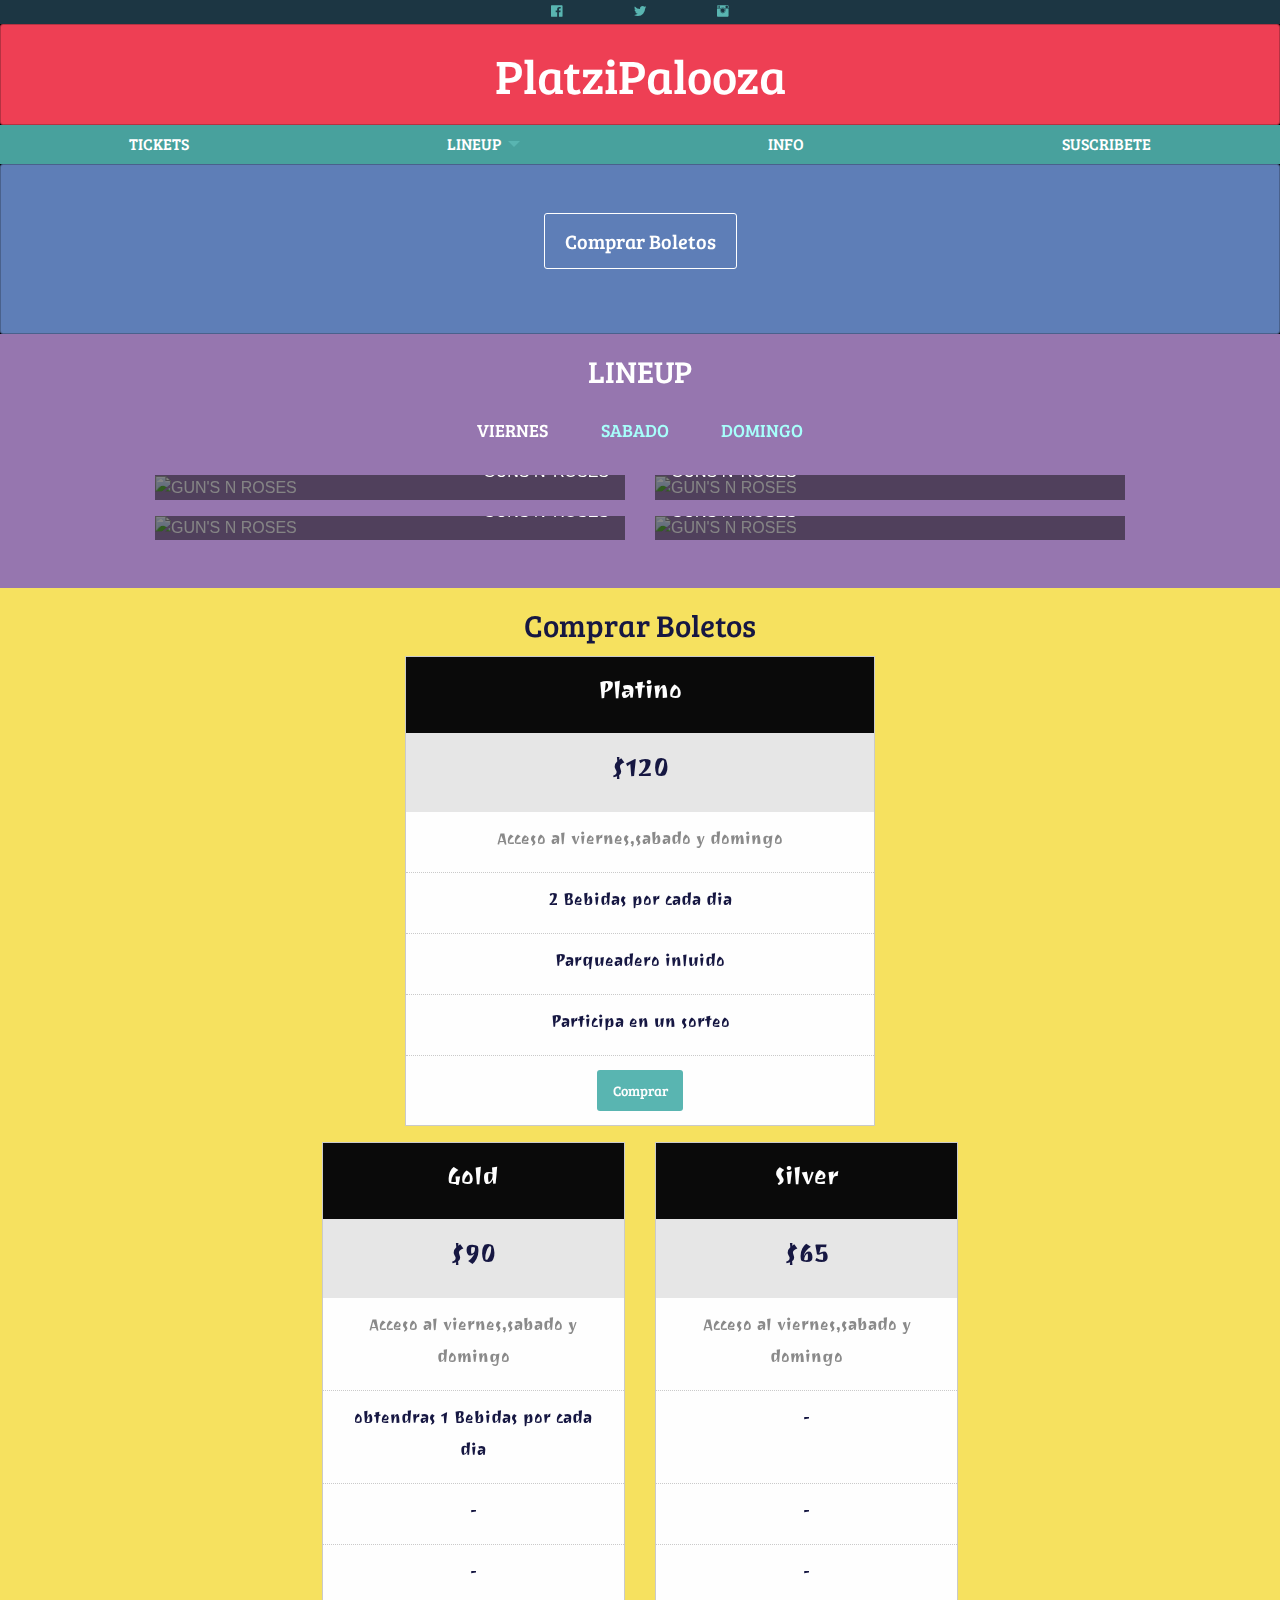
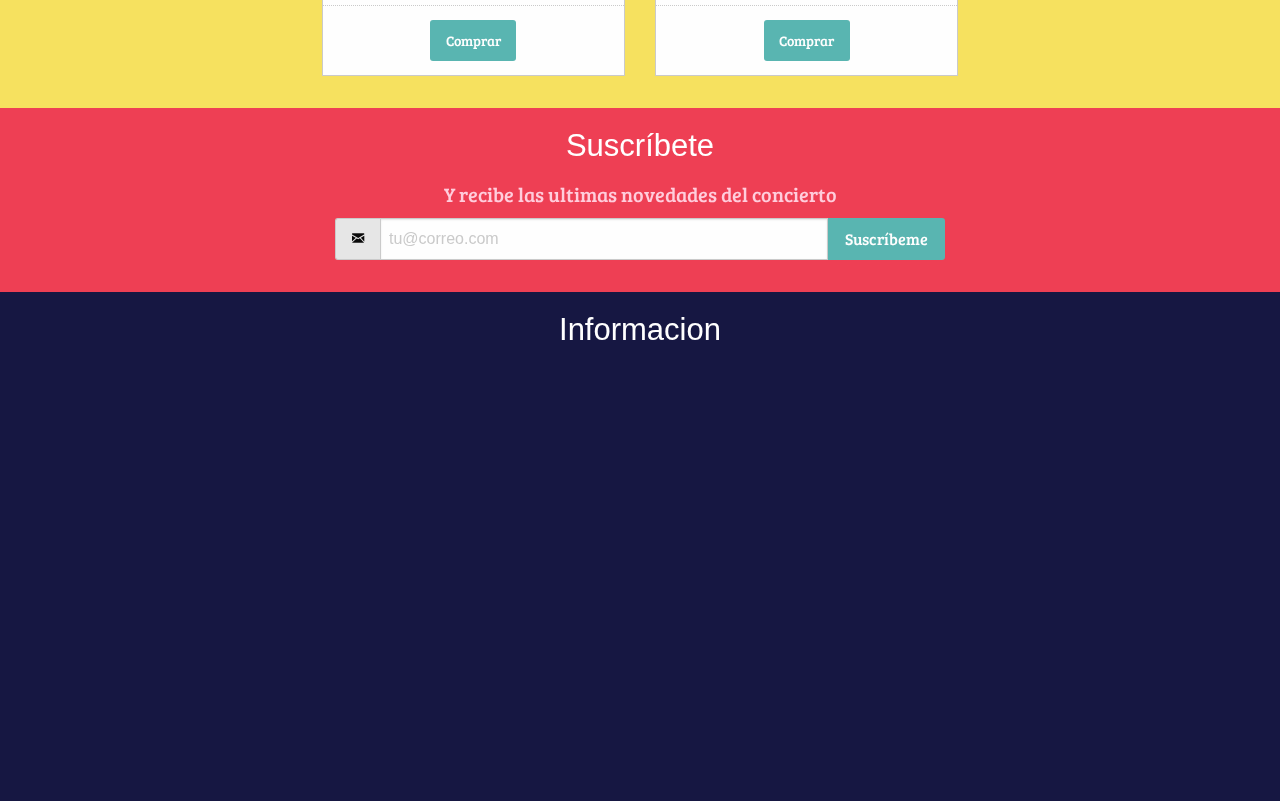
==== index.html @ 2e691224 "version1 palooza" ====
<!doctype html>
<html class="no-js" lang="en" dir="ltr">
    <head>
        <meta charset="utf-8">
        <meta http-equiv="x-ua-compatible" content="ie=edge">
        <meta name="viewport" content="width=device-width, initial-scale=1.0">
        <title>Platzi Palooza</title>
        <link href="https://fonts.googleapis.com/css?family=Bree+Serif|Ravi+Prakash" rel="stylesheet">



        <link rel="stylesheet" href="icons/foundation-icons.css">
        <link rel="stylesheet" href="css/foundation-flex.css">
        <link rel="stylesheet" href="css/app.css">
        <link rel="stylesheet" href="css/precing-table.css">
    </head>
    <body>
    <!-- OFFCANVAS -->
    <div class="off-canvas-wrapper">    
        <div class="off-canvas position-left" id="offCanvasleft" data-off-canvas>
            <nav data-magellan>
            <ul class="vertical menu" data-drilldown d>
                <li>
                    <a href="#tickets-container">Tickets</a>
                 </li>
                    <li>
                        <a href="#lineup-container">LineUp</a>
                        <ul class="vertical menu">
                            <li><a data-toggle-dia="panelviernes" href="#lineup-container">Viernes</a></li>
                            <li><a data-toggle-dia="panelsabado" href="#lineup-container">Sabado</a></li>
                            <li><a data-toggle-dia="paneldomingo" href="#lineup-container">Domingo</a></li>
                        </ul>
                    
                    </li>
                    <li>
                        <a href="#info-container">Info</a>
                    </li>
                    <li>
                        <a href="#suscribete-container">Suscribete</a>
                    </li>
            </ul>
            </nav>
        </div>
        <div class="off-canvas-content" data-off-canvas-content>
        <!-- Your page content lives here -->
                <!-- social -->
        <section id="social-container">
            <div class="row align-center text-center">

                <div class="columns small-1"><a href="#" target="_blank"><i class="fi-social-facebook"></a></i></div>

                <div class="columns small-1"><a href="#" target="_blank"><i class="fi-social-twitter"></i></a></div>

                <div class="columns small-1"><a href="#" target="_blank"><i class="fi-social-instagram"></i></a></div>

            </div>
        </section>
        <!-- /social -->
        <!-- logo -->
        <section id="logo-container">
            <div class="callout text-center">
                <h1>PlatziPalooza</h1>
            </div>
        </section>
        <!-- /logo -->
        <!-- menu -->
        <section id="scrollSticky" data-sticky-container>
            <div class="data-sticky" data-sticky data-options="marginTop:0;" 
            data-sticky-on="small" data-top-anchor="scrollSticky">
        <nav id="menu-container" data-magellan>
            <div>
                <ul class="menu show-for-small-only align-spaced">
                    <li><a href="#" data-toggle="offCanvasleft">Menú</a></li>
                </ul>
                <ul class="menu dropdown align-spaced show-for-medium" data-dropdown-menu>
                    <li>
                        <a href="#tickets-container">Tickets</a>
                    </li>
                    <li>
                        <a href="#lineup-container">LineUp</a>
                        <ul class="menu" id="submenu-container">
                            <li><a data-toggle-dia="panelviernes" href="#lineup-container">Viernes</a></li>
                            <li><a data-toggle-dia="panelsabado" href="#lineup-container">Sabado</a></li>
                            <li><a data-toggle-dia="paneldomingo" href="#lineup-container">Domingo</a></li>
                        </ul>
                    </li>
                    <li>
                        <a href="#info-container">Info</a>
                    </li>
                    <li>
                        <a href="#suscribete-container">Suscribete</a>
                    </li>
                </ul>
            </div>
        </nav>
        </div>
        </section>
        <!-- /menu -->
        <!-- Tikets -->
        <section id="ticket-action">
            <div class="callout large text-center">
                <a href="#">
                    <button id="boton" class="large button hollow">Comprar Boletos</button>
                </a>
            </div>

        </section>
        <!-- /Tikets-->
        <!-- Lineup-->

        <section id="lineup-container" data-magellan-target="lineup-container">

            <h3 class="text-center" id="lineup">Lineup</h3>   
            <ul class="text-center tabs" data-tabs id="lineuptabs">
                <li class="tabs-title is-active"><a href="#panelviernes">Viernes</a></li>
                <li class="tabs-title"><a href="#panelsabado">Sabado</a></li>
                <li class="tabs-title"><a href="#paneldomingo">Domingo</a></li>

            </ul>
            <div class="tabs-content" data-tabs-content="lineuptabs">
                <!-- BANDA NUMERO UNO  -->
                <div class="tabs-panel is-active" id="panelviernes">
                    <div class="row">
                        <div class="orbit small-12 medium-6 column" data-orbit>
                            <div class="orbit-container">
                                <div class="orbit-slide">
                                    <img class="orbit-image" src="http://i2.mirror.co.uk/incoming/article675034.ece/ALTERNATES/s615/Axl-Rose-and-Slash-of-Guns-N-Roses-perform-live-at-Rock-In-Rio-II-on-January-15-1991.jpg" alt="Gun's n Roses">
                                    <figcaption class="orbit-caption">Guns n' Roses</figcaption>
                                </div>
                            </div>
                        </div> 

                        <div class="orbit small-12 medium-6 column" data-orbit>
                            <div class="orbit-container">
                                <div class="orbit-slide">
                                    <img class="orbit-image" src="http://i2.mirror.co.uk/incoming/article675034.ece/ALTERNATES/s615/Axl-Rose-and-Slash-of-Guns-N-Roses-perform-live-at-Rock-In-Rio-II-on-January-15-1991.jpg" alt="Gun's n Roses">
                                    <figcaption class="orbit-caption">Guns n' Roses</figcaption>
                                </div>
                            </div>
                        </div> 
                        <div class="orbit small-12 medium-6 column" data-orbit>
                            <div class="orbit-container">
                                <div class="orbit-slide">
                                    <img class="orbit-image" src="http://i2.mirror.co.uk/incoming/article675034.ece/ALTERNATES/s615/Axl-Rose-and-Slash-of-Guns-N-Roses-perform-live-at-Rock-In-Rio-II-on-January-15-1991.jpg" alt="Gun's n Roses">
                                    <figcaption class="orbit-caption">Guns n' Roses</figcaption>
                                </div>
                            </div>
                        </div> 
                        <div class="orbit small-12 medium-6 column" data-orbit>
                            <div class="orbit-container">
                                <div class="orbit-slide">
                                    <img class="orbit-image" src="http://i2.mirror.co.uk/incoming/article675034.ece/ALTERNATES/s615/Axl-Rose-and-Slash-of-Guns-N-Roses-perform-live-at-Rock-In-Rio-II-on-January-15-1991.jpg" alt="Gun's n Roses">
                                    <figcaption class="orbit-caption">Guns n' Roses</figcaption>
                                </div>
                            </div>
                        </div> 

                    </div>
                </div> 
                 <!-- BANDA NUMERO DOS -->
                <div class="tabs-panel" id="panelsabado">
                    <div class="row">
                        <div class="orbit small-12 medium-6 column" data-orbit>
                            <div class="orbit-container">
                                <div class="orbit-slide">
                                    <img class="orbit-image" src="http://assets.teamrock.com/image/0bd2771e-a7e9-4d9a-b311-69b58f86a5c4?w=800" alt="Green day">
                                    <figcaption class="orbit-caption">Green Day</figcaption>
                                </div>
                            </div>
                        </div>                                             
                    </div>
                </div> 
                <!-- BANDA NUMERO TRES -->
                <div class="tabs-panel" id="paneldomingo">
                <div class="row">
                    <div class="small-12 medium-6 column">
                        <div class="orbit" aria-label="Green Day" data-orbit>
                            <div class="orbit-wrapper">
                                <div class="orbit-container">
                                    <div class="is-active orbit-slide">
                                        <figure class="orbit-figure">
                                        <img class="orbit-image" src="http://assets.teamrock.com/image/0bd2771e-a7e9-4d9a-b311-69b58f86a5c4?w=800" alt="Green day" alt="Green day">
                                        <figcaption class="orbit-caption">Green day</figcaption>
                                        </figure>
                                    </div>
                                </div>
                            </div>
                        </div>
                    </div>
                </div> 
                </div>
            </div>
           
             

        </section>

        <!-- /Lineup-->
        <!-- COMPRA BOLETOS-->
        
        <section id="tickets-container" data-magellan-target="tickets-container">
            <h3 class="text-center">Comprar Boletos</h3>
            <div class="row" data-equalizer data-equalizer-on="small">
                <div class="column small-10 medium-6 small-offset-1 medium-offset-3">
                    <ul class="pricing-table">
                        <li class="title">Platino</li>
                        <li class="price">$120</li>
                        <li class="description">Acceso al viernes,sabado y domingo</li>
                        <li>2 Bebidas por cada dia</li>
                        <li>Parqueadero inluido</li>
                        <li>Participa en un sorteo</li>
                        <li><a class="button" href="#">Comprar</a></li>
                    </ul>
                </div>
                <div class="column small-6 medium-4 medium-offset-2">
                    <ul class="pricing-table">
                        <li class="title">Gold</li>
                        <li class="price">$90</li>
                        <li class="description">Acceso al viernes,sabado y domingo</li>
                        <li data-equalizer-watch>obtendras 1 Bebidas por cada dia</li>
                        <li>-</li>
                        <li>-</li>
                        <li><a class="button" href="#">Comprar</a></li>
                    </ul>
                </div>
                <div class="column small-6 medium-4">
                    <ul class="pricing-table">
                        <li class="title">Silver</li>
                        <li class="price">$65</li>
                        <li class="description">Acceso al viernes,sabado y domingo</li>
                        <li data-equalizer-watch>-</li>
                        <li>-</li>
                        <li>-</li>
                        <li><a class="button" href="#">Comprar</a></li>
                    </ul>
                </div>
            </div>
        </section>




        <!-- /COMPRA BOLETOS-->
        <!-- SUSCRIPCION -->
        <section id="suscribete-container" data-magellan-target="suscribete-container">
            <h3 class="text-center">Suscríbete</h3>
            <h4 class="text-center"><small>Y recibe las ultimas novedades del concierto</small></h4>
            <form action="https://formspree.io/fairplaay16@gmail.com" method="post" novalidate="" data-abide>
                <div data-abide-error class="row column small-12 medium-6 text-center error-container" style="display: none;">
                    <p><i class="fi-alert"></i>Ingreso un correo electronico no valido</p>
                </div>
                <div class="row column small-12 medium-6">
                    <div class="input-group">
                        <span class="input-group-label"><i class="fi-mail"></i></span>
                        <input type="email" name="email" class="input-group-field" placeholder="tu@correo.com" required>
                        <div class="input-group-button"><input type="submit" class="button" value="Suscríbeme"></div>
                    </div>
                </div>
            </form>
        </section>




        <!-- /SUSCRIPCION -->




        <!-- INFO-->

        <section id="info-container" data-magellan-target="info-container">
            <h3 class="text-center">Informacion</h3>
            <div class="text-center">
                <div class="info-map" data-interchange="
                [assets/map-small.html, small],
                [assets/map.html, medium]"></div>
            </div>
        </section>




        <!-- /INFO-->
        </div>
    </div>




        <script src="js/vendor/jquery.js"></script>
        <script src="js/vendor/what-input.js"></script>
        <script src="js/vendor/foundation.js"></script>
        <script src="js/app.js"></script>
    </body>
</html>
---- css/app.css ----
body{
	background-color: black;
	
}

h1, h2 h3, h4, h5, h6, input[type="submit"], #boton,#lineup,#suscribete-container .error-container{
	font-family: 'bree serif', serif;
}

#menu-container{
	background-color: #48a19d;
	font-family: 'bree serif', serif;
}

#submenu-container{
	border: 0px;
}

#submenu-container li a{
	background-color: #48a19d;
	color: #ffffff;
}
#submenu-container li a:hover{
	color: #f6e15f;
}

#social-container{
background-color: #1c3643;
}
#logo-container .callout {
	background-color: #ee3f54;
	color: white;
	margin-bottom: 0;
}

#menu-container li a{
	color: #ffffff;
	text-transform: uppercase;
}
#menu-container li a:hover{
	color: #f6e15f;
}

#ticket-action .callout{
	background-color: #5e7eb7;
	color:#ffffff;
	margin-bottom: 0;
	
}

#ticket-action .callout button{
	border: 1px solid white;
	color: white;
}

.tabs-content{
	border: 0;
}

#lineup-container{
	padding: 1em 0;
	border: 0;
}

#lineup-container, 
.tabs-panel,
#lineup-container .tabs, 
#lineup-container .tabs .tabs-title,
#lineup-container .tabs .tabs-title.is-active a{
	background-color: #9676af;
	color: white;
	border: 0;
	text-transform: uppercase;
}

#lineup-container .tabs .tabs-title a{
	font-family: 'bree serif', serif;
	font-size: 18px;
	color: #a7fffb;
}
#lineup-container .tabs .tabs-title a:hover{
	background-color: #9676af;
	color: white;
}

.tabs-title{
	display: inline-block;
	float: none;
}

#lineup-container .orbit-container{
	margin-bottom: 1em;
}
#lineup-container .column:nth-child(odd) figcaption{
	text-align: right;
}

#tickets-container{
	padding: 1em 0;
	background-color: #f6e15f;
	color: #161742;
}

#tickets-container h3{
	font-family: 'bree serif', serif;
}

.pricing-table{
	border: 1px solid #161742;
	font-family: 'Ravi Prakash', cursive;
	margin-left: 0;
}

.pricing-table li,
.pricing-table li.description
{
	font-size: 20px;
}
.pricing-table li.title{
	font-size: 30px;
}

.pricing-table a.button{
	font-family: 'bree serif', serif;
}

#info-container{
	background-color: #161742;
	color: white;
	padding: 1em 0;
}

#info-container .info-map iframe{
	width: 100%;
}

#suscribete-container{
	background-color: #ee3f54;
	color: white;
	padding: 1em 0;
}

#suscribete-container h4 small{
	color: #ffcddc;
}

.is-invalid-input:not(:focus) {
	background-color: rgb(255,255,228);
}

.data-sticky{
	width: 100%;
	z-index: 100;
}


#offCanvasleft,
#offCanvasleft li a
{
	background-color: black;
	color: white;
	font-family: 'bree serif', serif;
}

#offCanvasleft .drilldown .is-drilldown-submenu-parent > a::after{
	border-color: transparent transparent transparent white;
}

#offCanvasleft .drilldown .js-drilldown-back > a::before {
	border-color: transparent white transparent transparent;
}
---- css/precing-table.css ----
.pricing-table {
  background-color: #fefefe;
  border: solid 1px #cacaca;
  width: 100%;
  text-align: center;
  list-style-type: none;
}

.pricing-table li {
  border-bottom: dotted 1px #cacaca;
  padding: 0.875rem 1.125rem;
}

.pricing-table li:last-child {
  border-bottom: 0;
}

.pricing-table .title {
  background-color: #0a0a0a;
  color: #fefefe;
  border-bottom: 0;
}

.pricing-table .price {
  background-color: #e6e6e6;
  font-size: 2rem;
  border-bottom: 0;
}

.pricing-table .description {
  color: #8a8a8a;
  font-size: 80%;
}

.pricing-table :last-child {
  margin-bottom: 0;
}
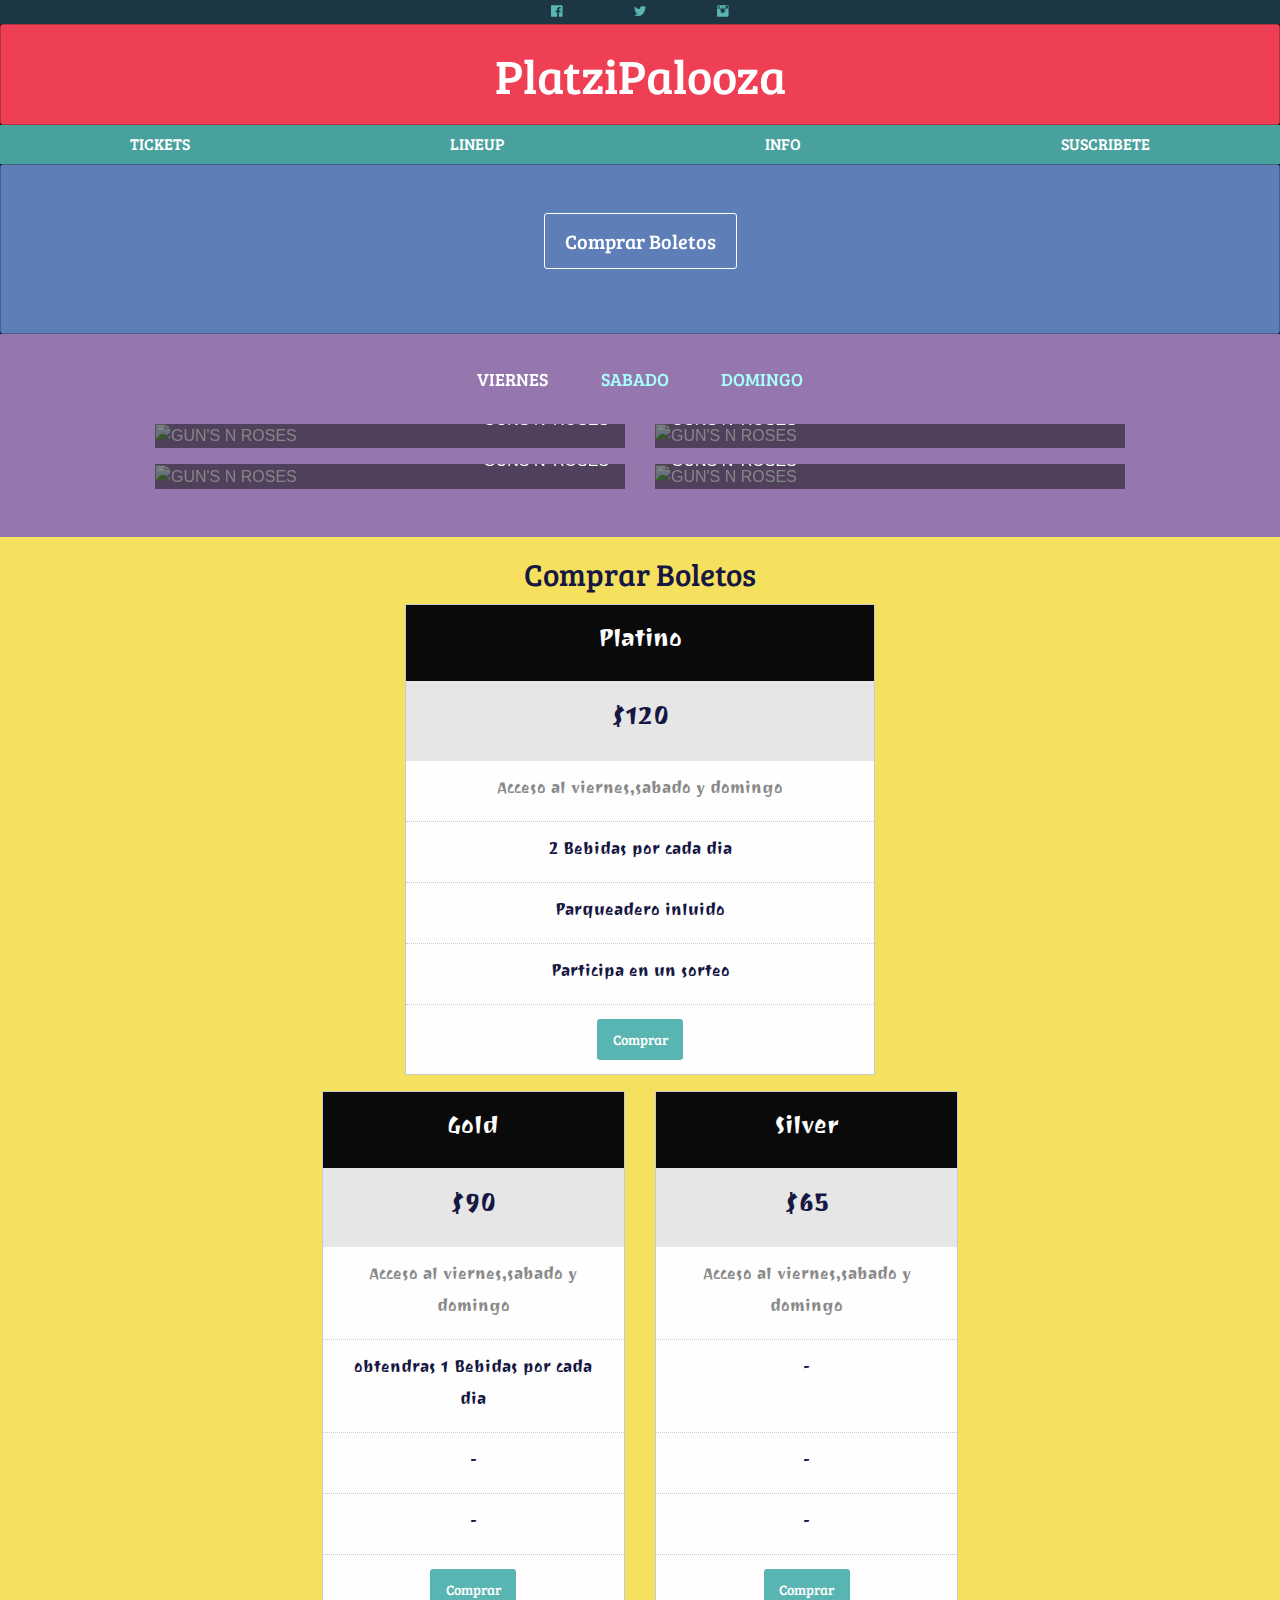
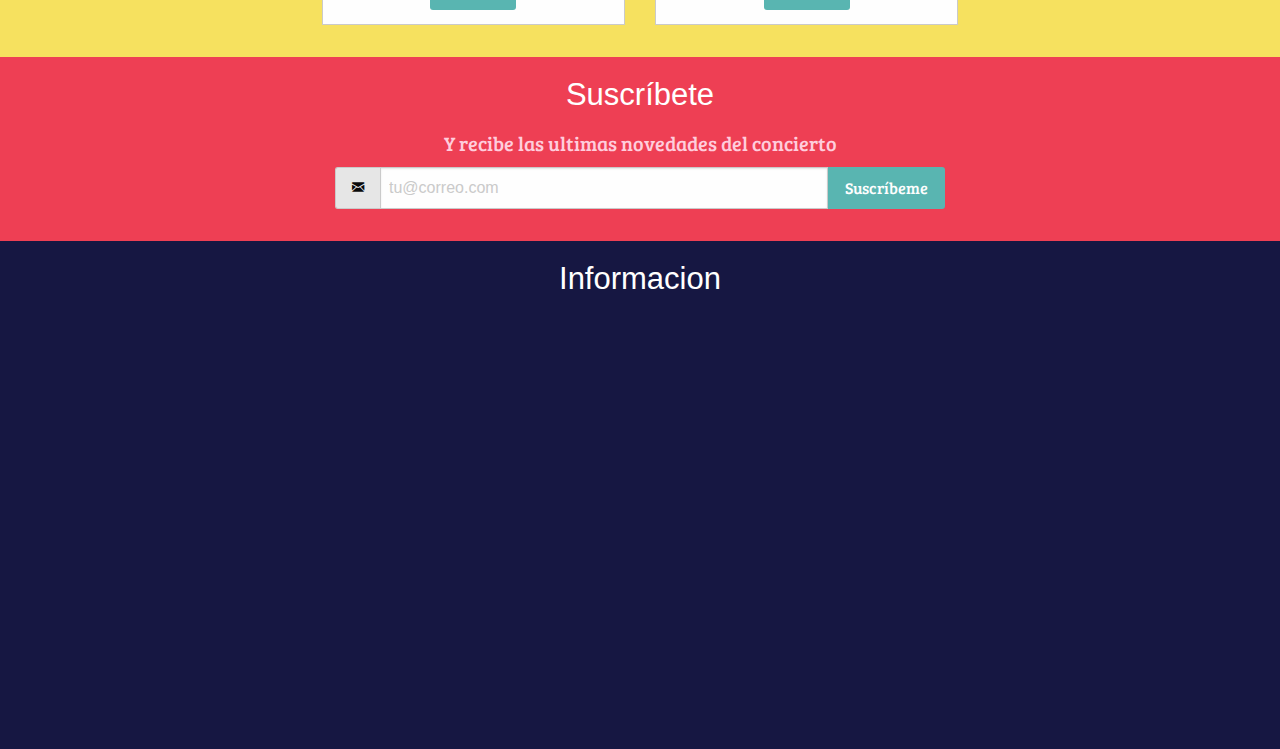
==== commit b96c8260: "capa frontend resuelta" ====
--- a/index.html
+++ b/index.html
@@ -1,36 +1,80 @@
 <!doctype html>
 <html class="no-js" lang="en" dir="ltr">
-    <head>
-        <meta charset="utf-8">
-        <meta http-equiv="x-ua-compatible" content="ie=edge">
-        <meta name="viewport" content="width=device-width, initial-scale=1.0">
-        <title>Platzi Palooza</title>
-        <link href="https://fonts.googleapis.com/css?family=Bree+Serif|Ravi+Prakash" rel="stylesheet">
-
-
-
-        <link rel="stylesheet" href="icons/foundation-icons.css">
-        <link rel="stylesheet" href="css/foundation-flex.css">
-        <link rel="stylesheet" href="css/app.css">
-        <link rel="stylesheet" href="css/precing-table.css">
-    </head>
-    <body>
+<head>
+    <meta charset="utf-8">
+    <meta http-equiv="x-ua-compatible" content="ie=edge">
+    <meta name="viewport" content="width=device-width, initial-scale=1.0">
+    <title>Platzi Palooza</title>
+    <link href="https://fonts.googleapis.com/css?family=Bree+Serif|Ravi+Prakash" rel="stylesheet">
+    <link rel="stylesheet" href="icons/foundation-icons.css">
+    <link rel="stylesheet" href="css/foundation-flex.css">
+    <link rel="stylesheet" href="css/app.css">
+    <link rel="stylesheet" href="css/precing-table.css">
+</head>
+<body>
     <!-- OFFCANVAS -->
     <div class="off-canvas-wrapper">    
         <div class="off-canvas position-left" id="offCanvasleft" data-off-canvas>
             <nav data-magellan>
-            <ul class="vertical menu" data-drilldown d>
-                <li>
-                    <a href="#tickets-container">Tickets</a>
-                 </li>
+                <ul class="vertical menu" data-drilldown d>
+                    <li>
+                        <a href="#tickets-container">Tickets</a>
+                    </li>
                     <li>
                         <a href="#lineup-container">LineUp</a>
-                        <ul class="vertical menu">
-                            <li><a data-toggle-dia="panelviernes" href="#lineup-container">Viernes</a></li>
-                            <li><a data-toggle-dia="panelsabado" href="#lineup-container">Sabado</a></li>
-                            <li><a data-toggle-dia="paneldomingo" href="#lineup-container">Domingo</a></li>
+                    </li>
+                    <li>
+                        <a href="#info-container">Info</a>
+                    </li>
+                    <li>
+                        <a href="#suscribete-container">Suscribete</a>
+                    </li>
+                </ul>
+            </nav>
+        </div>
+        <div class="off-canvas-content" data-off-canvas-content>
+            <!-- Your page content lives here -->
+            <!-- social -->
+            <section id="social-container">
+                <div class="row align-center text-center">
+
+                    <div class="columns small-1"><a href="#" target="_blank"><i class="fi-social-facebook"></a></i></div>
+
+                    <div class="columns small-1"><a href="#" target="_blank"><i class="fi-social-twitter"></i></a></div>
+
+                    <div class="columns small-1"><a href="#" target="_blank"><i class="fi-social-instagram"></i></a></div>
+
+                </div>
+            </section>
+            <!-- /social -->
+            <!-- logo -->
+            <section id="logo-container">
+                <div class="callout text-center">
+                    <h1>PlatziPalooza</h1>
+                </div>
+            </section>
+            <!-- /logo -->
+            <!-- menu -->
+            <section id="scrollSticky" data-sticky-container>
+                <div class="data-sticky" data-sticky data-options="marginTop:0;" 
+                data-sticky-on="small" data-top-anchor="scrollSticky">
+                <nav id="menu-container" data-magellan>
+                    <div>
+                        <ul class="menu show-for-small-only align-spaced">
+                            <li><a href="#" data-toggle="offCanvasleft">Menú</a></li>
                         </ul>
-                    
+                        <ul class="menu dropdown align-spaced show-for-medium" data-dropdown-menu>
+                            <li>
+                                <a href="#tickets-container">Tickets</a>
+                            </li>
+                            <li>
+                                <a href="#lineup-container">LineUp</a>
+                        <!--
+                        <ul class="menu" id="submenu-container">
+                            <li><a data-toggle-dia="panel1c" href="#lineup-container">Viernes</a></li>
+                            <li><a data-toggle-dia="panel2c" href="#lineup-container">Sabado</a></li>
+                            <li><a data-toggle-dia="panel3c" href="#lineup-container">Domingo</a></li>
+                        </ul> -->
                     </li>
                     <li>
                         <a href="#info-container">Info</a>
@@ -38,259 +82,250 @@
                     <li>
                         <a href="#suscribete-container">Suscribete</a>
                     </li>
+                </ul>
+            </div>
+        </nav>
+    </div>
+</section>
+<!-- /menu -->
+<!-- Tikets -->
+<section id="ticket-action">
+    <div class="callout large text-center">
+        <a href="#">
+            <button id="boton" class="large button hollow">Comprar Boletos</button>
+        </a>
+    </div>
+
+</section>
+<!-- /Tikets-->
+<!-- Lineup-->
+<section id="lineup-container" data-magellan-target="lineup-container">
+   <ul class="tabs text-center" data-active-collapse="true" data-tabs id="collapsing-tabs">
+    <li class="tabs-title is-active">
+        <a href="#panel1c" aria-selected="true">VIERNES</a>
+    </li>
+    <li class="tabs-title">
+        <a href="#panel2c">SABADO</a>
+    </li>
+    <li class="tabs-title">
+        <a href="#panel3c">DOMINGO</a>
+    </li>
+</ul>
+
+
+
+
+<div class="tabs-content" data-tabs-content="collapsing-tabs">
+  <div class="tabs-panel is-active" id="panel1c">
+    <div class="row">
+        <div class=" orbit small-12 medium-6 column">
+            <div class="orbit-container">
+                <div class="orbit-slide">
+                    <img class="orbit-image" src="http://i2.mirror.co.uk/incoming/article675034.ece/ALTERNATES/s615/Axl-Rose-and-Slash-of-Guns-N-Roses-perform-live-at-Rock-In-Rio-II-on-January-15-1991.jpg" alt="Gun's n Roses">
+                    <figcaption class="orbit-caption">Guns n' Roses</figcaption>
+                </div>
+            </div>
+        </div>
+        <div class=" orbit small-12 medium-6 column">
+            <div class="orbit-container">
+                <div class="orbit-slide">
+                    <img class="orbit-image" src="http://i2.mirror.co.uk/incoming/article675034.ece/ALTERNATES/s615/Axl-Rose-and-Slash-of-Guns-N-Roses-perform-live-at-Rock-In-Rio-II-on-January-15-1991.jpg" alt="Gun's n Roses">
+                    <figcaption class="orbit-caption">Guns n' Roses</figcaption>
+                </div>
+            </div>
+        </div>
+        <div class=" orbit small-12 medium-6 column">
+            <div class="orbit-container">
+                <div class="orbit-slide">
+                    <img class="orbit-image" src="http://i2.mirror.co.uk/incoming/article675034.ece/ALTERNATES/s615/Axl-Rose-and-Slash-of-Guns-N-Roses-perform-live-at-Rock-In-Rio-II-on-January-15-1991.jpg" alt="Gun's n Roses">
+                    <figcaption class="orbit-caption">Guns n' Roses</figcaption>
+                </div>
+            </div>
+        </div>
+        <div class=" orbit small-12 medium-6 column">
+            <div class="orbit-container">
+                <div class="orbit-slide">
+                    <img class="orbit-image" src="http://i2.mirror.co.uk/incoming/article675034.ece/ALTERNATES/s615/Axl-Rose-and-Slash-of-Guns-N-Roses-perform-live-at-Rock-In-Rio-II-on-January-15-1991.jpg" alt="Gun's n Roses">
+                    <figcaption class="orbit-caption">Guns n' Roses</figcaption>
+                </div>
+            </div>
+        </div>
+    </div>
+</div>
+<!-- panel dos -->
+<div class="tabs-panel" id="panel2c">
+    <div class="row">
+        <div class=" orbit small-12 medium-6 column">
+            <div class="orbit-container">
+                <div class="orbit-slide">
+                    <img class="orbit-image" src="assets/gd.jpg" alt="Gun's n Roses">
+                    <figcaption class="orbit-caption">Green Day</figcaption>
+                </div>
+            </div>
+        </div>
+        <div class=" orbit small-12 medium-6 column">
+            <div class="orbit-container">
+                <div class="orbit-slide">
+                    <img class="orbit-image" src="assets/gd.jpg" alt="Gun's n Roses">
+                    <figcaption class="orbit-caption">Green Day</figcaption>
+                </div>
+            </div>
+        </div>
+        <div class=" orbit small-12 medium-6 column">
+            <div class="orbit-container">
+                <div class="orbit-slide">
+                    <img class="orbit-image" src="assets/gd.jpg" alt="Gun's n Roses">
+                    <figcaption class="orbit-caption">Green Day</figcaption>
+                </div>
+            </div>
+        </div>
+        <div class=" orbit small-12 medium-6 column">
+            <div class="orbit-container">
+                <div class="orbit-slide">
+                    <img class="orbit-image" src="assets/gd.jpg" alt="Gun's n Roses">
+                    <figcaption class="orbit-caption">Green Day</figcaption>
+                </div>
+            </div>
+        </div>
+    </div>
+</div>
+
+<!-- panel 3 -->
+<div class="tabs-panel" id="panel3c">
+    <div class="row">
+        <div class=" orbit small-12 medium-6 column">
+            <div class="orbit-container">
+                <div class="orbit-slide">
+                    <img class="orbit-image" src="assets/cp.jpg" alt="Gun's n Roses">
+                    <figcaption class="orbit-caption">Coldplay</figcaption>
+                </div>
+            </div>
+        </div>
+        <div class=" orbit small-12 medium-6 column">
+            <div class="orbit-container">
+                <div class="orbit-slide">
+                    <img class="orbit-image" src="assets/cp.jpg" alt="Gun's n Roses">
+                    <figcaption class="orbit-caption">Coldplay</figcaption>
+                </div>
+            </div>
+        </div>
+        <div class=" orbit small-12 medium-6 column">
+            <div class="orbit-container">
+                <div class="orbit-slide">
+                    <img class="orbit-image" src="assets/cp.jpg" alt="Gun's n Roses">
+                    <figcaption class="orbit-caption">Coldplay</figcaption>
+                </div>
+            </div>
+        </div>
+        <div class=" orbit small-12 medium-6 column">
+            <div class="orbit-container">
+                <div class="orbit-slide">
+                    <img class="orbit-image" src="assets/cp.jpg" alt="Gun's n Roses">
+                    <figcaption class="orbit-caption">Coldplay</figcaption>
+                </div>
+            </div>
+        </div>
+    </div>
+</div>
+</div>
+</div>
+</section>
+<!-- /Lineup-->
+<!-- COMPRA BOLETOS-->
+
+<section id="tickets-container" data-magellan-target="tickets-container">
+    <h3 class="text-center">Comprar Boletos</h3>
+    <div class="row" data-equalizer data-equalizer-on="small">
+        <div class="column small-10 medium-6 small-offset-1 medium-offset-3">
+            <ul class="pricing-table">
+                <li class="title">Platino</li>
+                <li class="price">$120</li>
+                <li class="description">Acceso al viernes,sabado y domingo</li>
+                <li>2 Bebidas por cada dia</li>
+                <li>Parqueadero inluido</li>
+                <li>Participa en un sorteo</li>
+                <li><a class="button" href="#">Comprar</a></li>
             </ul>
-            </nav>
-        </div>
-        <div class="off-canvas-content" data-off-canvas-content>
-        <!-- Your page content lives here -->
-                <!-- social -->
-        <section id="social-container">
-            <div class="row align-center text-center">
-
-                <div class="columns small-1"><a href="#" target="_blank"><i class="fi-social-facebook"></a></i></div>
-
-                <div class="columns small-1"><a href="#" target="_blank"><i class="fi-social-twitter"></i></a></div>
-
-                <div class="columns small-1"><a href="#" target="_blank"><i class="fi-social-instagram"></i></a></div>
-
-            </div>
-        </section>
-        <!-- /social -->
-        <!-- logo -->
-        <section id="logo-container">
-            <div class="callout text-center">
-                <h1>PlatziPalooza</h1>
-            </div>
-        </section>
-        <!-- /logo -->
-        <!-- menu -->
-        <section id="scrollSticky" data-sticky-container>
-            <div class="data-sticky" data-sticky data-options="marginTop:0;" 
-            data-sticky-on="small" data-top-anchor="scrollSticky">
-        <nav id="menu-container" data-magellan>
-            <div>
-                <ul class="menu show-for-small-only align-spaced">
-                    <li><a href="#" data-toggle="offCanvasleft">Menú</a></li>
-                </ul>
-                <ul class="menu dropdown align-spaced show-for-medium" data-dropdown-menu>
-                    <li>
-                        <a href="#tickets-container">Tickets</a>
-                    </li>
-                    <li>
-                        <a href="#lineup-container">LineUp</a>
-                        <ul class="menu" id="submenu-container">
-                            <li><a data-toggle-dia="panelviernes" href="#lineup-container">Viernes</a></li>
-                            <li><a data-toggle-dia="panelsabado" href="#lineup-container">Sabado</a></li>
-                            <li><a data-toggle-dia="paneldomingo" href="#lineup-container">Domingo</a></li>
-                        </ul>
-                    </li>
-                    <li>
-                        <a href="#info-container">Info</a>
-                    </li>
-                    <li>
-                        <a href="#suscribete-container">Suscribete</a>
-                    </li>
-                </ul>
-            </div>
-        </nav>
-        </div>
-        </section>
-        <!-- /menu -->
-        <!-- Tikets -->
-        <section id="ticket-action">
-            <div class="callout large text-center">
-                <a href="#">
-                    <button id="boton" class="large button hollow">Comprar Boletos</button>
-                </a>
-            </div>
-
-        </section>
-        <!-- /Tikets-->
-        <!-- Lineup-->
-
-        <section id="lineup-container" data-magellan-target="lineup-container">
-
-            <h3 class="text-center" id="lineup">Lineup</h3>   
-            <ul class="text-center tabs" data-tabs id="lineuptabs">
-                <li class="tabs-title is-active"><a href="#panelviernes">Viernes</a></li>
-                <li class="tabs-title"><a href="#panelsabado">Sabado</a></li>
-                <li class="tabs-title"><a href="#paneldomingo">Domingo</a></li>
-
+        </div>
+        <div class="column small-6 medium-4 medium-offset-2">
+            <ul class="pricing-table">
+                <li class="title">Gold</li>
+                <li class="price">$90</li>
+                <li class="description">Acceso al viernes,sabado y domingo</li>
+                <li data-equalizer-watch>obtendras 1 Bebidas por cada dia</li>
+                <li>-</li>
+                <li>-</li>
+                <li><a class="button" href="#">Comprar</a></li>
             </ul>
-            <div class="tabs-content" data-tabs-content="lineuptabs">
-                <!-- BANDA NUMERO UNO  -->
-                <div class="tabs-panel is-active" id="panelviernes">
-                    <div class="row">
-                        <div class="orbit small-12 medium-6 column" data-orbit>
-                            <div class="orbit-container">
-                                <div class="orbit-slide">
-                                    <img class="orbit-image" src="http://i2.mirror.co.uk/incoming/article675034.ece/ALTERNATES/s615/Axl-Rose-and-Slash-of-Guns-N-Roses-perform-live-at-Rock-In-Rio-II-on-January-15-1991.jpg" alt="Gun's n Roses">
-                                    <figcaption class="orbit-caption">Guns n' Roses</figcaption>
-                                </div>
-                            </div>
-                        </div> 
-
-                        <div class="orbit small-12 medium-6 column" data-orbit>
-                            <div class="orbit-container">
-                                <div class="orbit-slide">
-                                    <img class="orbit-image" src="http://i2.mirror.co.uk/incoming/article675034.ece/ALTERNATES/s615/Axl-Rose-and-Slash-of-Guns-N-Roses-perform-live-at-Rock-In-Rio-II-on-January-15-1991.jpg" alt="Gun's n Roses">
-                                    <figcaption class="orbit-caption">Guns n' Roses</figcaption>
-                                </div>
-                            </div>
-                        </div> 
-                        <div class="orbit small-12 medium-6 column" data-orbit>
-                            <div class="orbit-container">
-                                <div class="orbit-slide">
-                                    <img class="orbit-image" src="http://i2.mirror.co.uk/incoming/article675034.ece/ALTERNATES/s615/Axl-Rose-and-Slash-of-Guns-N-Roses-perform-live-at-Rock-In-Rio-II-on-January-15-1991.jpg" alt="Gun's n Roses">
-                                    <figcaption class="orbit-caption">Guns n' Roses</figcaption>
-                                </div>
-                            </div>
-                        </div> 
-                        <div class="orbit small-12 medium-6 column" data-orbit>
-                            <div class="orbit-container">
-                                <div class="orbit-slide">
-                                    <img class="orbit-image" src="http://i2.mirror.co.uk/incoming/article675034.ece/ALTERNATES/s615/Axl-Rose-and-Slash-of-Guns-N-Roses-perform-live-at-Rock-In-Rio-II-on-January-15-1991.jpg" alt="Gun's n Roses">
-                                    <figcaption class="orbit-caption">Guns n' Roses</figcaption>
-                                </div>
-                            </div>
-                        </div> 
-
-                    </div>
-                </div> 
-                 <!-- BANDA NUMERO DOS -->
-                <div class="tabs-panel" id="panelsabado">
-                    <div class="row">
-                        <div class="orbit small-12 medium-6 column" data-orbit>
-                            <div class="orbit-container">
-                                <div class="orbit-slide">
-                                    <img class="orbit-image" src="http://assets.teamrock.com/image/0bd2771e-a7e9-4d9a-b311-69b58f86a5c4?w=800" alt="Green day">
-                                    <figcaption class="orbit-caption">Green Day</figcaption>
-                                </div>
-                            </div>
-                        </div>                                             
-                    </div>
-                </div> 
-                <!-- BANDA NUMERO TRES -->
-                <div class="tabs-panel" id="paneldomingo">
-                <div class="row">
-                    <div class="small-12 medium-6 column">
-                        <div class="orbit" aria-label="Green Day" data-orbit>
-                            <div class="orbit-wrapper">
-                                <div class="orbit-container">
-                                    <div class="is-active orbit-slide">
-                                        <figure class="orbit-figure">
-                                        <img class="orbit-image" src="http://assets.teamrock.com/image/0bd2771e-a7e9-4d9a-b311-69b58f86a5c4?w=800" alt="Green day" alt="Green day">
-                                        <figcaption class="orbit-caption">Green day</figcaption>
-                                        </figure>
-                                    </div>
-                                </div>
-                            </div>
-                        </div>
-                    </div>
-                </div> 
-                </div>
-            </div>
-           
-             
-
-        </section>
-
-        <!-- /Lineup-->
-        <!-- COMPRA BOLETOS-->
-        
-        <section id="tickets-container" data-magellan-target="tickets-container">
-            <h3 class="text-center">Comprar Boletos</h3>
-            <div class="row" data-equalizer data-equalizer-on="small">
-                <div class="column small-10 medium-6 small-offset-1 medium-offset-3">
-                    <ul class="pricing-table">
-                        <li class="title">Platino</li>
-                        <li class="price">$120</li>
-                        <li class="description">Acceso al viernes,sabado y domingo</li>
-                        <li>2 Bebidas por cada dia</li>
-                        <li>Parqueadero inluido</li>
-                        <li>Participa en un sorteo</li>
-                        <li><a class="button" href="#">Comprar</a></li>
-                    </ul>
-                </div>
-                <div class="column small-6 medium-4 medium-offset-2">
-                    <ul class="pricing-table">
-                        <li class="title">Gold</li>
-                        <li class="price">$90</li>
-                        <li class="description">Acceso al viernes,sabado y domingo</li>
-                        <li data-equalizer-watch>obtendras 1 Bebidas por cada dia</li>
-                        <li>-</li>
-                        <li>-</li>
-                        <li><a class="button" href="#">Comprar</a></li>
-                    </ul>
-                </div>
-                <div class="column small-6 medium-4">
-                    <ul class="pricing-table">
-                        <li class="title">Silver</li>
-                        <li class="price">$65</li>
-                        <li class="description">Acceso al viernes,sabado y domingo</li>
-                        <li data-equalizer-watch>-</li>
-                        <li>-</li>
-                        <li>-</li>
-                        <li><a class="button" href="#">Comprar</a></li>
-                    </ul>
-                </div>
-            </div>
-        </section>
-
-
-
-
-        <!-- /COMPRA BOLETOS-->
-        <!-- SUSCRIPCION -->
-        <section id="suscribete-container" data-magellan-target="suscribete-container">
-            <h3 class="text-center">Suscríbete</h3>
-            <h4 class="text-center"><small>Y recibe las ultimas novedades del concierto</small></h4>
-            <form action="https://formspree.io/fairplaay16@gmail.com" method="post" novalidate="" data-abide>
-                <div data-abide-error class="row column small-12 medium-6 text-center error-container" style="display: none;">
-                    <p><i class="fi-alert"></i>Ingreso un correo electronico no valido</p>
-                </div>
-                <div class="row column small-12 medium-6">
-                    <div class="input-group">
-                        <span class="input-group-label"><i class="fi-mail"></i></span>
-                        <input type="email" name="email" class="input-group-field" placeholder="tu@correo.com" required>
-                        <div class="input-group-button"><input type="submit" class="button" value="Suscríbeme"></div>
-                    </div>
-                </div>
-            </form>
-        </section>
-
-
-
-
-        <!-- /SUSCRIPCION -->
-
-
-
-
-        <!-- INFO-->
-
-        <section id="info-container" data-magellan-target="info-container">
-            <h3 class="text-center">Informacion</h3>
-            <div class="text-center">
-                <div class="info-map" data-interchange="
-                [assets/map-small.html, small],
-                [assets/map.html, medium]"></div>
-            </div>
-        </section>
-
-
-
-
-        <!-- /INFO-->
-        </div>
-    </div>
-
-
-
-
-        <script src="js/vendor/jquery.js"></script>
-        <script src="js/vendor/what-input.js"></script>
-        <script src="js/vendor/foundation.js"></script>
-        <script src="js/app.js"></script>
-    </body>
+        </div>
+        <div class="column small-6 medium-4">
+            <ul class="pricing-table">
+                <li class="title">Silver</li>
+                <li class="price">$65</li>
+                <li class="description">Acceso al viernes,sabado y domingo</li>
+                <li data-equalizer-watch>-</li>
+                <li>-</li>
+                <li>-</li>
+                <li><a class="button" href="#">Comprar</a></li>
+            </ul>
+        </div>
+    </div>
+</section>
+
+
+
+
+<!-- /COMPRA BOLETOS-->
+<!-- SUSCRIPCION -->
+<section id="suscribete-container" data-magellan-target="suscribete-container">
+    <h3 class="text-center">Suscríbete</h3>
+    <h4 class="text-center"><small>Y recibe las ultimas novedades del concierto</small></h4>
+    <form action="https://formspree.io/fairplaay16@gmail.com" method="post" novalidate="" data-abide>
+        <div data-abide-error class="row column small-12 medium-6 text-center error-container" style="display: none;">
+            <p><i class="fi-alert"></i>Ingreso un correo electronico no valido</p>
+        </div>
+        <div class="row column small-12 medium-6">
+            <div class="input-group">
+                <span class="input-group-label"><i class="fi-mail"></i></span>
+                <input type="email" name="email" class="input-group-field" placeholder="tu@correo.com" required>
+                <div class="input-group-button"><input type="submit" class="button" value="Suscríbeme"></div>
+            </div>
+        </div>
+    </form>
+</section>
+
+
+
+
+<!-- /SUSCRIPCION -->
+
+
+
+
+<!-- INFO-->
+
+<section id="info-container" data-magellan-target="info-container">
+    <h3 class="text-center">Informacion</h3>
+    <div class="text-center">
+        <div class="info-map" data-interchange="
+        [assets/map-small.html, small],
+        [assets/map.html, medium]"></div>
+    </div>
+</section>
+
+
+
+
+<!-- /INFO-->
+</div>
+</div>
+
+
+
+
+<script src="js/vendor/jquery.js"></script>
+<script src="js/vendor/what-input.js"></script>
+<script src="js/vendor/foundation.js"></script>
+<script src="js/app.js"></script>
+</body>
 </html>
